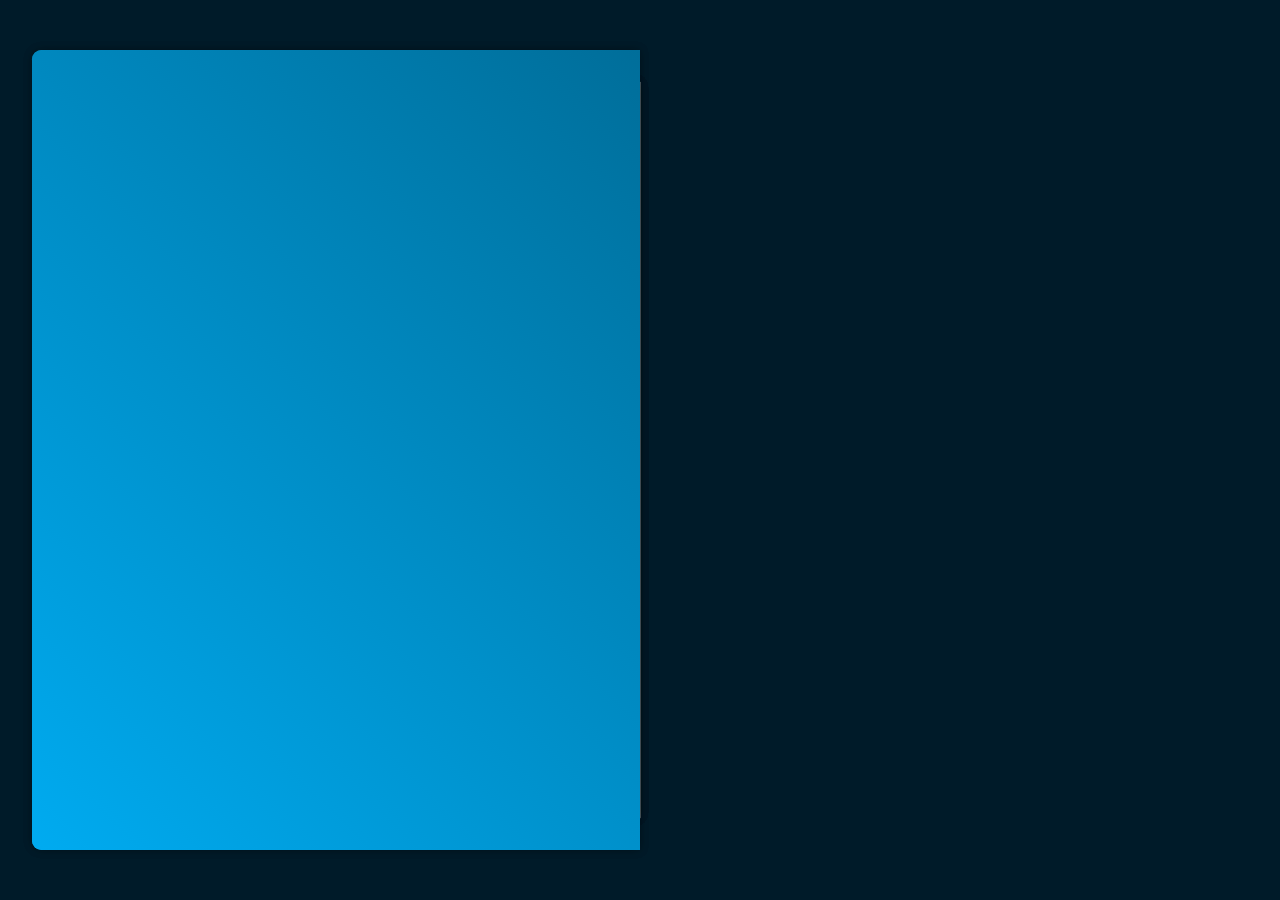
==== index.html @ cb97c648 "Last additions maybe" ====
<!DOCTYPE html>
<html lang="es">

<head>
  <meta charset="UTF-8" />
  <meta http-equiv="X-UA-Compatible" content="IE=edge" />
  <meta name="viewport" content="width=device-width, initial-scale=1.0" />
  <title>My Portfolio</title>
  <link rel="icon" type="image/x-icon" href="img/logo.png">
  <link rel="stylesheet" href="JLQ_Portfolio_2025.css" />

  <!-- box icons -->
  <link href="https://cdn.boxicons.com/fonts/basic/boxicons.min.css" rel="stylesheet" />

  <link href="https://cdn.boxicons.com/fonts/brands/boxicons-brands.min.css" rel="stylesheet" />

</head>

<body>

  <!-- covers -->
  <div class="wrapper">
    <div class="cover cover-left"></div>
    <div class="cover cover-right"></div>

    <div class="book">
      <!-- profile page -->
      <div class="book-page page-left">
        <div class="profile-page">
          <img class="profile-pic" src="img/profile_pic.png" alt="Profle pic" />
          <h1>Jorge León Querido</h1>
          <h3>Artista 3D Generalista</h3>

          <div class="social-media">
            <a href="https://www.artstation.com/horu_spark"><i class="bxl bx-artstation"></i></a>
            <a href="https://x.com/horu_spark_01"><i class="bxl bx-twitter-x"></i></a>
            <a href="https://www.instagram.com/horu_spark_arts/"><i class="bxl bx-instagram"></i></a>
            <a href="https://sketchfab.com/HoruSpark"><img src="img/sketchfab-logo.png" alt=""></a>
            <a href="https://www.linkedin.com/in/jorge-leon-a4a800189/"><i class="bxl bx-linkedin"></i></a>

          </div>
          <p>
            Hola. soy Jorge, un artista generalista 3D y programador Front-End. Tengo experiencia en modelado
            3D y texturizado de objetos y personajes, así como en la creación de interfaces interactivas para
            aplicaciones móviles.
          </p>

          <div class="btn-box">
            <a href="download/CV_Jorge_LQ.pdf" download="CV_Jorge_LQ.pdf" class="btn">Descargar CV</a>
            <a href="#" class="btn contact-me">Contacto</a>
          </div>
        </div>
      </div>

      <!-- pages 1 & 2 -->
      <div class="book-page page-right turn" id="turn-1">
        <!--Page 1 (Work experience)-->
        <div class="page-front">
          <h1 class="title">Experiencia Laboral</h1>

          <div class="workeduc-box">
            <div class="workeduc-content">
              <span class="year"><i class="bx bx-calendar-alt"></i> Marzo 2021 - Junio
                2021</span>
              <h3>Creador de recursos digitales - Ílmex</h3>
              <p>
                Prácticas FCT pertenecientes al CFGS de A2D3DVEI. Realizadas en el departamento de márketing, mi labor
                fue realizar montajes audiovisuales y elementos 3D para RRSS.
              </p>
            </div>
            <div class="workeduc-content">
              <span class="year"><i class="bx bx-calendar-alt"></i> Marzo 2023 - Febrero
                2024</span>
              <h3>Artista 3D - PROMVI Games</h3>
              <p>
                Formé parte del equipo de arte 3D para el videojuego World Titan War, donde elaborá una variedad de
                modelos 3D desde vehículos y armas hasta props.
              </p>
            </div>
            <div class="workeduc-content">
              <span class="year"><i class="bx bx-calendar-alt"></i> Junio 2024 - Junio
                2025</span>
              <h3>Programador Informático - Ayto. Cañada Rosal</h3>
              <p>
                Desempeñé el rol de programador Java, adquirí conocimentos en Android Studio y Figma. Fuí designado como
                responsable de diseño de la UI de la app
                "Colonos Felinos".
              </p>
            </div>
          </div>
          <span class="number-page">1</span>

          <!-- next button -->
          <span class="nextprev-btn" data-page="turn-1">
            <i class='bx  bx-chevron-right'></i>
          </span>
        </div>

        <!--Page 2 (Education)-->
        <div class="page-back">
          <h1 class="title">Educación</h1>

          <div class="workeduc-box">
            <div class="workeduc-content">
              <span class="year"><i class="bx bx-calendar-alt"></i> Septiembre 2019 - Junio 2021</span>

              <h3>CFGS A2D3DVEI - I.E.S. Ángel de Saavedra</h3>
              <p>
                Ciclo Formativo de Grado Superior en Animación 2D, 3D, Videojuegos y Entornos Interactivos.
              </p>
            </div>
            <div class="workeduc-content">
              <span class="year"><i class="bx bx-calendar-alt"></i> Octubre 2021 - Diciembre
                2022</span>
              <h3>Máster Modelado 3D - EVAD</h3>
              <p>
                Master en animación y modelado 3D. <br> Arte, estudios artísticos digitales
                y videojuegos. Mejoré mis habilidades a la hora modelar y texturizar objetos y personajes, así como a
                crear entornos 3D.
              </p>
            </div>
            <div class="workeduc-content">
              <span class="year"><i class="bx bx-calendar-alt"></i> Junio 2024 - Junio
                2025</span>
              <h3>IFCD 0111 - Ayto. Cañada Rosal</h3>
              <p>
                Programación en lenguajes estructurados de aplicaciones de gestión. Nivel 3
              </p>
            </div>
            <div class="workeduc-content">
              <span class="year"><i class="bx bx-calendar-alt"></i> Junio 2024 - Junio
                2025</span>
              <h3>IFCD 0112 - Ayto. Cañada Rosal</h3>
              <p>
                Programación con lenguajes orientados a objetos y bases de datos relacionales. Nivel 3
              </p>
            </div>

            <span class="number-page">2</span>

            <!-- back button -->
            <span class="nextprev-btn back" data-page="turn-1">
              <i class='bx  bx-chevron-left'></i>
            </span>
          </div>
        </div>
      </div>

      <!-- pages 3 & 4 -->
      <div class="book-page page-right turn" id="turn-2">
        <!-- page 3 (my services)-->

        <div class="page-front">
          <h1 class="title">Mis Servicios</h1>

          <div class="services-box">
            <div class="services-content">
              <i class='bx  bx-cube'></i>
              <h3>Modelado 3D - Low / High poly</h3>
              <p>Elaboración de modelos 3D para videojuegos o animación a medida, tanto de objetos como de
                personajes.
              </p>
            </div>

            <div class="services-content">
              <i class='bx  bx-brush'></i>
              <h3>Texturizado</h3>
              <p>Realización de texturas para modelos 3D, desde cartoon hasta semi-realistas, adaptadas a las
                necesidades del proyecto.
              </p>
            </div>

            <div class="services-content">
              <i class='bx  bx-code-alt'></i>
              <h3>Diseño de interfaces</h3>
              <p>Diseño de interfaces para aplicaciones móviles y web, con un enfoque en la usabilidad y la
                estética.
              </p>
            </div>

            <div class="services-content">
              <i class='bx  bx-video-plus'></i>
              <h3>Edición de vídeo</h3>
              <p>Edición de vídeos y creación de montajes audiovisuales para YouTube o RRSS.
              </p>
            </div>
          </div>

          <span class="number-page">3</span>

          <!-- next button -->
          <span class="nextprev-btn" data-page="turn-2">
            <i class='bx  bx-chevron-right'></i>
          </span>
        </div>

        <!-- page 4 (my skills)-->
        <div class="page-back">
          <h1 class="title">Mis Habilidades</h1>

          <div class="skills-box">
            <div class="skills-content">
              <h3>Modelado 3D</h3>
              <div class="content">
                <span><i class='bxl  bx-blender'></i> Blender</span>
              </div>

              <div class="content">
                <span><img src="img/zbrush-logo.png" alt="z-brush"> Z-Brush</span>
              </div>
            </div>
            <div class="skills-content">
              <h3>Texturizado</h3>
              <div class="content">
                <span><img src="img/photoshop-logo.png" alt="z-brush">Photoshop</span>
              </div>
              <div class="content">
                <span><img src="img/substance-logo.png" alt="z-brush">Substance</span>
              </div>
              <div class="content">
                <span><img src="img/marmoset-logo.png" alt="marmoset-logo">Marmoset 4</span>
              </div>
            </div>
            <div class="skills-content">
              <h3>Front-End</h3>
              <div class="content">
                <span><i class='bxl  bx-html5'></i>HTML 5</span>
              </div>
              <div class="content">
                <span><i class='bxl  bx-bootstrap'></i>Bootstrap</span>
              </div>
              <div class="content">
                <span><i class='bxl  bx-css3'></i>CSS 3</span>
              </div>
            </div>
            <div class="skills-content">
              <h3>Desarrollo de apps - UX/UI</h3>
              <div class="content">
                <span><i class='bxl  bx-android'></i>Android Studio</span>
              </div>
              <div class="content">
                <span><i class='bxl  bx-figma'></i>Figma</span>
              </div>
            </div>
          </div>

          <span class="number-page">4</span>

          <!-- back button -->
          <span class="nextprev-btn back" data-page="turn-2">
            <i class='bx  bx-chevron-left'></i>
          </span>
        </div>
      </div>

      <!-- pages 5 & 6 -->
      <div class="book-page page-right turn" id="turn-3">

        <!-- page 5 (Projects)-->
        <div class="page-front">
          <h1 class="title">Mis proyectos</h1>

          <div class="portfolio-box">
            <div class="img-box">
              <img src="/img/Arrows.png" alt="Portfolio">
            </div>

            <div class="info-box">
              <div class="info-title">
                <h3>Flechas elementales</h3>
                <a href="https://sketchfab.com/3d-models/arrowhead-fire-crystal-c9bb45cd0d344e53bc405f6bcc980c33">Ver modelo en 3D
                  <i class='bx  bx-link'></i>
                </a>
              </div>
              <p>Sobre el proyecto:</p>
              <p>Pequeño estudio personal sobre toon shading y efectos de partículas. El objetivo era
                crear un conjunto de flechas elementales con efectos de fuego, hielo, electricidad y veneno.
              </p>
            </div>

            <div class="btn-box">
              <a href="https://www.artstation.com/artwork/P6KvqB" class="btn">Detalles del modelo</a>
              <a href="https://www.artstation.com/horu_spark" class="btn">Más proyectos</a>
            </div>
          </div>

          <span class="number-page">5</span>

          <!-- back button -->
          <span class="nextprev-btn front" data-page="turn-3">
            <i class='bx  bx-chevron-right'></i>
          </span>
        </div>

        <!-- page 6 (Contact)-->
        <div class="page-back">
          <h1 class="title">Contacto</h1>
          <div class="contact-box">
            <form name="contact" method="POST" data-netlify="true">
              <input name="name" type="text" class="field" placeholder="Nombre Completo" required>
              <input name="email" type="email" class="field" placeholder="Email" required>
              <textarea name="message" cols="30" rows="10" class="field" placeholder="Escriba aquí su mensaje"
                required></textarea>
              <input type="submit" class="btn" value="Enviar">
            </form>
          </div>

          <span class="number-page">6</span>

          <!-- back button -->
          <span class="nextprev-btn back" data-page="turn-3">
            <i class='bx  bx-chevron-left'></i>
          </span>

          <a href="#" class="back-profile">
            <p>Perfil</p>
            <i class='bx  bxs-user'></i>
          </a>
        </div>

        

      </div>
    </div>

    <script src="JLQ_Portfolio_2025.js"></script>
</body>

</html>
---- JLQ_Portfolio_2025.css ----
@import url("https://fonts.googleapis.com/css2?family=Poppins:ital,wght@0,100;0,200;0,300;0,400;0,500;0,600;0,700;0,800;0,900;1,100;1,200;1,300;1,400;1,500;1,600;1,700;1,800;1,900&display=swap");

* {
  margin: 0;
  padding: 0;
  box-sizing: border-box;
  text-decoration: none;
  border: none;
  outline: none;
  font-family: "Poppins", sans-serif;
}

:root {
  --bg-color: #001b29;
  --main-color: #00abf0;
  --text-color: #333;
  --second-text-color: #555;
  --white-color: #fff;
  --cover-color: linear-gradient(45deg, #00abf0, #006e9a);
  --pages-color: linear-gradient(90deg, #fff, #ddd);
  --border: 0.125rem solid #00abf0;
  --box-shadow: 0 0 0.6rem rgba(0, 0, 0, 0.2);
}

body {
  display: flex;
  justify-content: center;
  align-items: center;
  min-height: 100vh;
  background: var(--bg-color);
  color: var(--text-color);
  overflow: hidden;
  transition: .5s ease;
  background-image: url(img/);
}

.wrapper {
  position: relative;
  width: 76rem;
  height: 50rem;
  padding: 2rem;
  perspective: 200rem;
  animation: show-animate 3s forwards;
}

@keyframes show-animate {

  0%,
  30% {
    opacity: 0;
    transform: rotate(-20deg);
  }

  100% {
    opacity: 1;
    transform: rotate(0deg);
  }
}

.cover {
  position: absolute;
  top: 0;
  left: 0;
  width: 50%;
  height: 100%;
  background: var(--cover-color);
  box-shadow: var(--box-shadow);
  border-top-left-radius: 0.6rem;
  border-bottom-left-radius: 0.6rem;
  transform-origin: right;
}

.cover.cover-left {
  z-index: -1;
}

.cover.cover-right {
  z-index: 100;
  transition: transform 1s cubic-bezier(0.645, 0.45, 0.355, 1);
}

.cover.cover-right.turn {
  transform: rotateY(180deg);
}

.book {
  position: relative;
  width: 100%;
  height: 100%;
  display: flex;
  perspective: 200rem;
}

.book .book-page {
  position: absolute;
  width: 50%;
  height: 100%;
  background: var(--pages-color);
  box-shadow: 0 0 0.6rem rgba(0, 0, 0, 0.1);
  display: flex;
  padding: 2rem;
}

.book-page .page-left {
  box-shadow: -.6rem .6rem .6rem rgba(0, 0, 0, 0.1);
}

.profile-page {
  display: flex;
  flex-direction: column;
  justify-content: center;
  align-items: center;
}

.profile-page .profile-pic {
  max-width: 50%;
  border-radius: 50%;
  border: 0.25rem solid var(--main-color);
  margin-bottom: 2rem;
}

.profile-page h1 {
  text-align: center;
  font-size: 2.7rem;
  line-height: 1;
  margin-bottom: 1.2rem;
}

.profile-page h3 {
  font-size: 1.5rem;
  color: var(--main-color);
}

.profile-page .social-media {
  margin: 0.6rem 0 0.8rem;
}

.profile-page .social-media a {
  display: inline-flex;
  justify-content: center;
  align-items: center;
  width: 2.5rem;
  height: 2.5rem;
  background: transparent;
  border: var(--border);
  border-radius: 50%;
  color: var(--main-color);
  transition: 0.5s ease;
}

.profile-page .social-media a img {
  width: 1rem;
  height: 1rem;
  display: inline-flex;
  justify-content: center;
  align-items: center;
  transition: .15s ease;
}

.profile-page .social-media a:hover {
  background: var(--main-color);
  color: var(--white-color);
}

.profile-page .social-media a:hover img {
  filter: grayscale(100%) brightness(500%);
}

.profile-page p {
  text-align: justify;
}

.profile-page .btn-box {
  margin-top: 1.2rem;
}

.btn {
  display: inline-flex;
  justify-content: center;
  align-items: center;
  width: 10rem;
  height: 4rem;
  background: var(--main-color);
  border: var(--border);
  border-radius: 0.3rem;
  font-size: 1rem;
  color: var(--white-color);
  font-weight: 500;
  margin: 0 1rem;
  transition: 0.5s;
}

.btn:hover {
  background: transparent;
  color: var(--main-color);
}

.btn-box .btn:nth-child(2) {
  background: transparent;
  color: var(--main-color);
}

.btn-box .btn:nth-child(2):hover {
  background: var(--main-color);
  color: var(--white-color);
}

.book-page.page-right {
  position: absolute;
  right: 0;
  transform-style: preserve-3d;
  transform-origin: left;
  transition: transform 1s cubic-bezier(0.645, 0.45, 0.355, 1);
}

.book-page.page-right.turn {
  transform: rotateY(-180deg);
}

.book-page .page-front,
.book-page .page-back {
  position: absolute;
  top: 0;
  left: 0;
  width: 100%;
  height: 100%;
  background: var(--pages-color);
  padding: 1.5rem 2rem;
}

.book-page .page-front {
  transform: rotateY(0deg) translateZ(1px);
}

.book-page .page-back {
  transform: rotateY(180deg) translateZ(1px);
}

.title {
  text-align: center;
  margin-bottom: 1rem;
}

.workeduc-box {
  border-left: var(--border);
}

.workeduc-box .workeduc-content {
  position: relative;
  padding-left: 1.6rem;
  margin-bottom: 1.2rem;
}

.workeduc-box .workeduc-content::before {
  content: "";
  position: absolute;
  top: 0;
  left: -0.65rem;
  width: 1.2rem;
  height: 1.2rem;
  background: var(--main-color);
  border-radius: 50%;
}

.workeduc-content .year {
  color: var(--main-color);
}

.workeduc-content .year i {
  margin-right: 0.4rem;
}

.number-page {
  position: absolute;
  bottom: 1.2rem;
  left: 50%;
  transform: translateX(-50%);
}

.nextprev-btn {
  position: absolute;
  bottom: 0.9rem;
  right: 1.5rem;
  width: 2rem;
  height: 2rem;
  cursor: pointer;
  font-size: 2rem;
  color: var(--second-text-color);
  display: inline-flex;
  justify-content: center;
  align-items: center;
  transition: 0.5s;
}

.nextprev-btn:hover {
  color: var(--main-color);
}

.nextprev-btn.back {
  left: 1.5rem;
}

.services-box {
  display: flex;
  flex-wrap: wrap;
  gap: 1.5rem;
}

.services-box .services-content {
  flex: 1 1 10rem;
  border: var(--border);
  border-radius: .5rem;
  padding: .8rem .5rem 1.1rem;
  text-align: center;
  transition: .3s ease;
}

.services-box .services-content:hover {
  box-shadow: var(--box-shadow);
}

.services-content i {
  font-size: 2.5rem;
  color: var(--main-color);
}

.services-content h3 {
  font-size: 1.1rem;
}

.services-content p {
  margin: .2rem 0 .8rem;
}

.services-content .btn {
  width: 8rem;
  height: 2.5rem;
}

.skills-box {
  display: flex;
  flex-wrap: wrap;
  gap: 1.5rem;
}

.skills-box .skills-content {
  flex: 1 1 20rem;
}

.skills-content h3 {
  font-size: 1.3rem;
  line-height: 1;
  margin-bottom: .6rem;
}

.skills-content .content {
  display: inline-flex;
  margin-right: .5rem;
  flex-wrap: wrap;
  gap: .8rem;
}

.skills-content .content span {
  display: inline-flex;
  flex-direction: column;
  justify-content: center;
  align-items: center;
  text-align: center;
  width: auto;
  height: 5rem;
  padding: 1rem;
  border: var(--border);
  border-radius: .3rem;
  font-weight: 600;
  transition: .3s ease;
}

.skills-content .content span:hover {
  box-shadow: var(--box-shadow);
  background: var(--main-color);
  color: var(--white-color);
  transform: scale(1.1);
}

.skills-content i {
  font-size: 2.5rem;
  color: var(--main-color);
  transition: .3s ease;
}

.skills-content img {
  height: 2rem;
  width: 2rem;
  margin-top: .5rem;
}

.skills-content .content span:hover img {
  filter: grayscale(100%) brightness(500%);
  transition: .3s ease;
}

.skills-content .content span:hover i {
  color: var(--white-color);
}

.portfolio-box .img-box {
  display: inline-flex;
  width: 100%;
  height: auto;
  border: var(--border);
  border-radius: .5rem;
  transition: .5s ease;
  scale: .9;

}

.portfolio-box .img-box img {
  width: 100%;
  height: auto;
  object-fit: fill;
  border-radius: .3rem
  ;

}

.portfolio-box .img-box:hover {
  transform: scale(1.1);
  box-shadow: var(--box-shadow);
}

.portfolio-box .info-box {
  margin: 1rem 0 1.5rem;
}

.portfolio-box .info-box .info-title {
  display: flex;
  justify-content: space-between;
  align-items: center;
  margin-bottom: 1rem;
}

.portfolio-box .info-box .info-title h3 {
  font-size: 1.3rem;
}

.portfolio-box .info-box .info-title a {
  display: flex;
  align-items: center;
  color: var(--main-color);
}

.portfolio-box .info-box .info-title a i {
  margin-left: .3rem;
}

.portfolio-box .info-box p:nth-of-type(1) {
  font-weight: 600;
}

.portfolio-box .btn-box {
  display: flex;
  justify-content: center;
  align-items: center;
  text-align: center;
}

.portfolio-box .btn-box .btn {
  margin: 0 1.3rem;
}

.contact-box {
  text-align: center;
}

.contact-box .field {
  width: 100%;
  background: transparent;
  border: var(--border);
  border-radius: .3rem;
  padding: .8rem;
  font-size: 1rem;
  color: var(--text-color);
  margin-bottom: 1.5rem;
}

.contact-box .field::placeholder {
  color: var(--text-color);
}

.contact-box textarea {
  resize: none;
  height: 15rem;
}

.contact-box .btn {
  cursor: pointer;
}

.back-profile {
  position: absolute;
  bottom: 1.2rem;
  right: 2rem;
  width: 2rem;
  height: 2rem;
  background: transparent;
  border: var(--border);
  border-radius: .3rem;
  font-size: 1.1rem;
  color: var(--main-color);
  display: inline-flex;
  justify-content: center;
  align-items: center;
  transition: .5s ease;
}

.back-profile p {
  position: absolute;
  top: 0;
  left: 50%;
  transform: translateX(-50%) scale(.5);
  font-size: 1rem;
  opacity: 0;
  transition: .5s;
  color: var(--main-color);
}

.back-profile:hover p {
  opacity: 1;
  transform: translateX(-50%) scale(1);
  top: -1.8rem;

}

.back-profile:hover {
  background: var(--main-color);
  color: var(--white-color);
  box-shadow: var(--box-shadow);
}
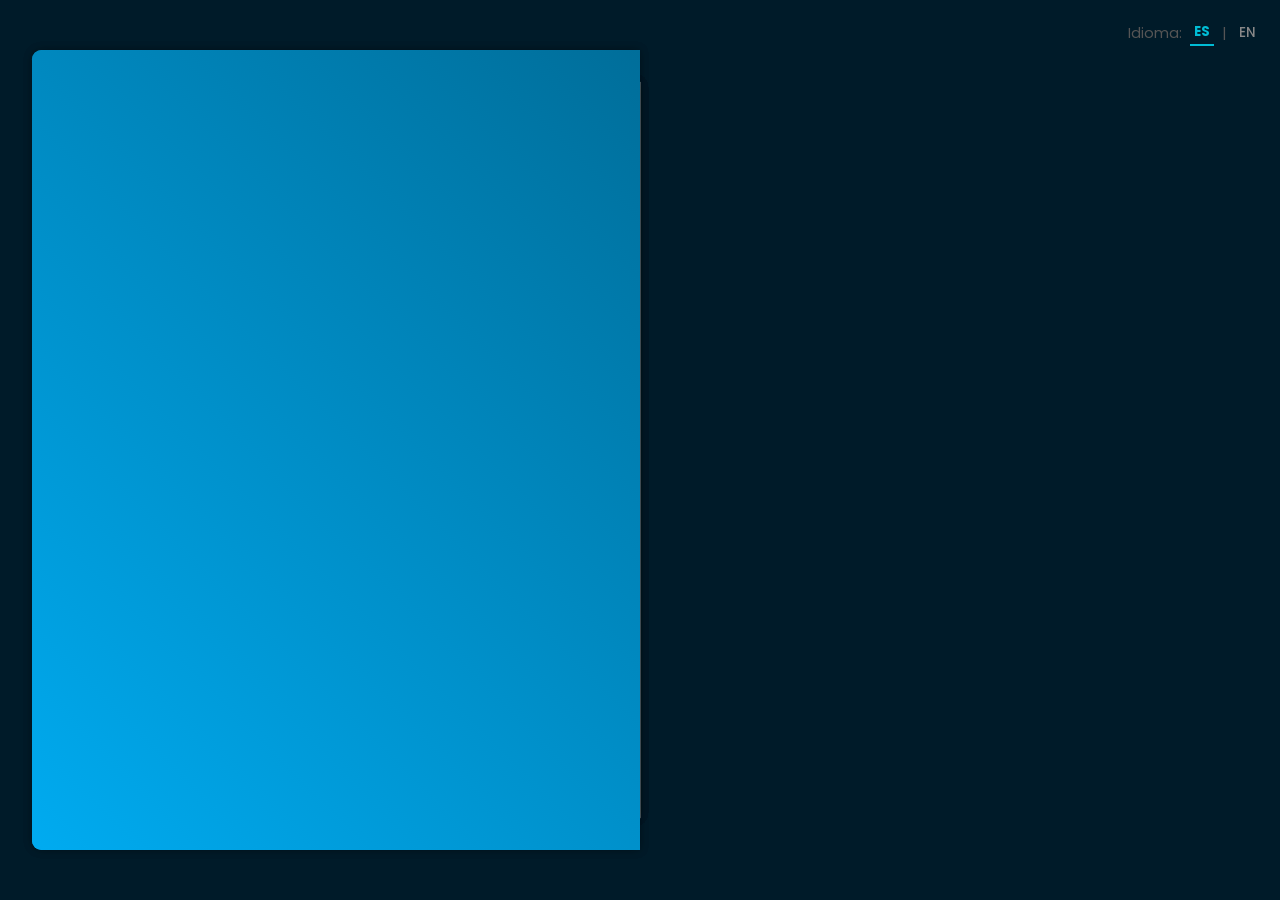
==== commit 90ab4227: "Language Update" ====
--- a/index.html
+++ b/index.html
@@ -27,6 +27,7 @@
       <!-- profile page -->
       <div class="book-page page-left">
         <div class="profile-page">
+
           <img class="profile-pic" src="img/profile_pic.png" alt="Profle pic" />
           <h1>Jorge León Querido</h1>
           <h3>Artista 3D Generalista</h3>
@@ -34,7 +35,7 @@
           <div class="social-media">
             <a href="https://www.artstation.com/horu_spark"><i class="bxl bx-artstation"></i></a>
             <a href="https://x.com/horu_spark_01"><i class="bxl bx-twitter-x"></i></a>
-            <a href="https://www.instagram.com/horu_spark_arts/"><i class="bxl bx-instagram"></i></a>
+            <a href="https://www.instagram.com/horu_spark_3d/"><i class="bxl bx-instagram"></i></a>
             <a href="https://sketchfab.com/HoruSpark"><img src="img/sketchfab-logo.png" alt=""></a>
             <a href="https://www.linkedin.com/in/jorge-leon-a4a800189/"><i class="bxl bx-linkedin"></i></a>
 
@@ -64,8 +65,8 @@
                 2021</span>
               <h3>Creador de recursos digitales - Ílmex</h3>
               <p>
-                Prácticas FCT pertenecientes al CFGS de A2D3DVEI. Realizadas en el departamento de márketing, mi labor
-                fue realizar montajes audiovisuales y elementos 3D para RRSS.
+                Prácticas <b>FCT</b> pertenecientes al CFGS de <b>A2D3DVEI</b>. Realización de montajes audiovisuales y
+                modelado de elementos 3D para RRSS.
               </p>
             </div>
             <div class="workeduc-content">
@@ -73,8 +74,7 @@
                 2024</span>
               <h3>Artista 3D - PROMVI Games</h3>
               <p>
-                Formé parte del equipo de arte 3D para el videojuego World Titan War, donde elaborá una variedad de
-                modelos 3D desde vehículos y armas hasta props.
+                Modelado 3D y texturizado de vehículos, armas y otros props para el videojuego <b> World Titan War </b>.
               </p>
             </div>
             <div class="workeduc-content">
@@ -82,9 +82,8 @@
                 2025</span>
               <h3>Programador Informático - Ayto. Cañada Rosal</h3>
               <p>
-                Desempeñé el rol de programador Java, adquirí conocimentos en Android Studio y Figma. Fuí designado como
-                responsable de diseño de la UI de la app
-                "Colonos Felinos".
+                Desarrollo y diseño de interfaz en Figma y Android Studio para la app
+                <b>"Colonos Felinos"</b>.
               </p>
             </div>
           </div>
@@ -114,9 +113,8 @@
                 2022</span>
               <h3>Máster Modelado 3D - EVAD</h3>
               <p>
-                Master en animación y modelado 3D. <br> Arte, estudios artísticos digitales
-                y videojuegos. Mejoré mis habilidades a la hora modelar y texturizar objetos y personajes, así como a
-                crear entornos 3D.
+                Master en animación y modelado 3D. <br>Profundización de conceptos a nivel técnico orientados al trabajo
+                en la industria del videojuego.
               </p>
             </div>
             <div class="workeduc-content">
@@ -134,6 +132,14 @@
               <p>
                 Programación con lenguajes orientados a objetos y bases de datos relacionales. Nivel 3
               </p>
+            </div>
+            <div class="workeduc-content">
+              <span class="year"><i class="bx bx-calendar-alt"></i> Octubre 2025 - Enero
+                2027</span>
+              <h3>Diploma en Creación de Videojuegos - Universidad de Málaga</h3>
+              <p>
+                Especialidad en Arte y Programación. Desarrollo de habilidades de carácter generalista para el trabajo
+                en videojuegos.</p>
             </div>
 
             <span class="number-page">2</span>
@@ -268,7 +274,8 @@
             <div class="info-box">
               <div class="info-title">
                 <h3>Flechas elementales</h3>
-                <a href="https://sketchfab.com/3d-models/arrowhead-fire-crystal-c9bb45cd0d344e53bc405f6bcc980c33">Ver modelo en 3D
+                <a href="https://sketchfab.com/3d-models/arrowhead-fire-crystal-c9bb45cd0d344e53bc405f6bcc980c33">Ver
+                  modelo en 3D
                   <i class='bx  bx-link'></i>
                 </a>
               </div>
@@ -317,13 +324,17 @@
             <i class='bx  bxs-user'></i>
           </a>
         </div>
-
-        
-
       </div>
     </div>
 
-    <script src="JLQ_Portfolio_2025.js"></script>
+  </div>
+  <div class="language-selector">
+    <p>Idioma: </p>
+    <button id="btn-es" class="lang-btn active">ES</button>
+    <span>|</span>
+    <button id="btn-en" class="lang-btn">EN</button>
+  </div>
+  <script src="JLQ_Portfolio_2025.js"></script>
 </body>
 
 </html>
--- a/JLQ_Portfolio_2025.css
+++ b/JLQ_Portfolio_2025.css
@@ -248,7 +248,8 @@
 .workeduc-box .workeduc-content {
   position: relative;
   padding-left: 1.6rem;
-  margin-bottom: 1.2rem;
+  margin-bottom: 1rem;
+  font-size: 14px;
 }
 
 .workeduc-box .workeduc-content::before {
@@ -535,4 +536,38 @@
   background: var(--main-color);
   color: var(--white-color);
   box-shadow: var(--box-shadow);
+}
+
+/* Selector de Idioma */
+.language-selector {
+  position: absolute;
+  top: 20px;
+  right: 20px;
+  display: flex;
+  gap: 8px;
+  align-items: center;
+  font-family: inherit;
+  font-size: 0.9rem;
+  color: #555;
+  z-index: 10;
+}
+
+.lang-btn {
+  background: none;
+  border: none;
+  cursor: pointer;
+  font-weight: 500;
+  color: #888;
+  transition: color 0.3s ease, transform 0.2s ease;
+  padding: 2px 4px;
+}
+
+.lang-btn:hover {
+  color: #000;
+}
+
+.lang-btn.active {
+  color: #00bcd4; /* Usa aquí el color de acento principal de tu portafolio */
+  font-weight: 700;
+  border-bottom: 2px solid #00bcd4;
 }
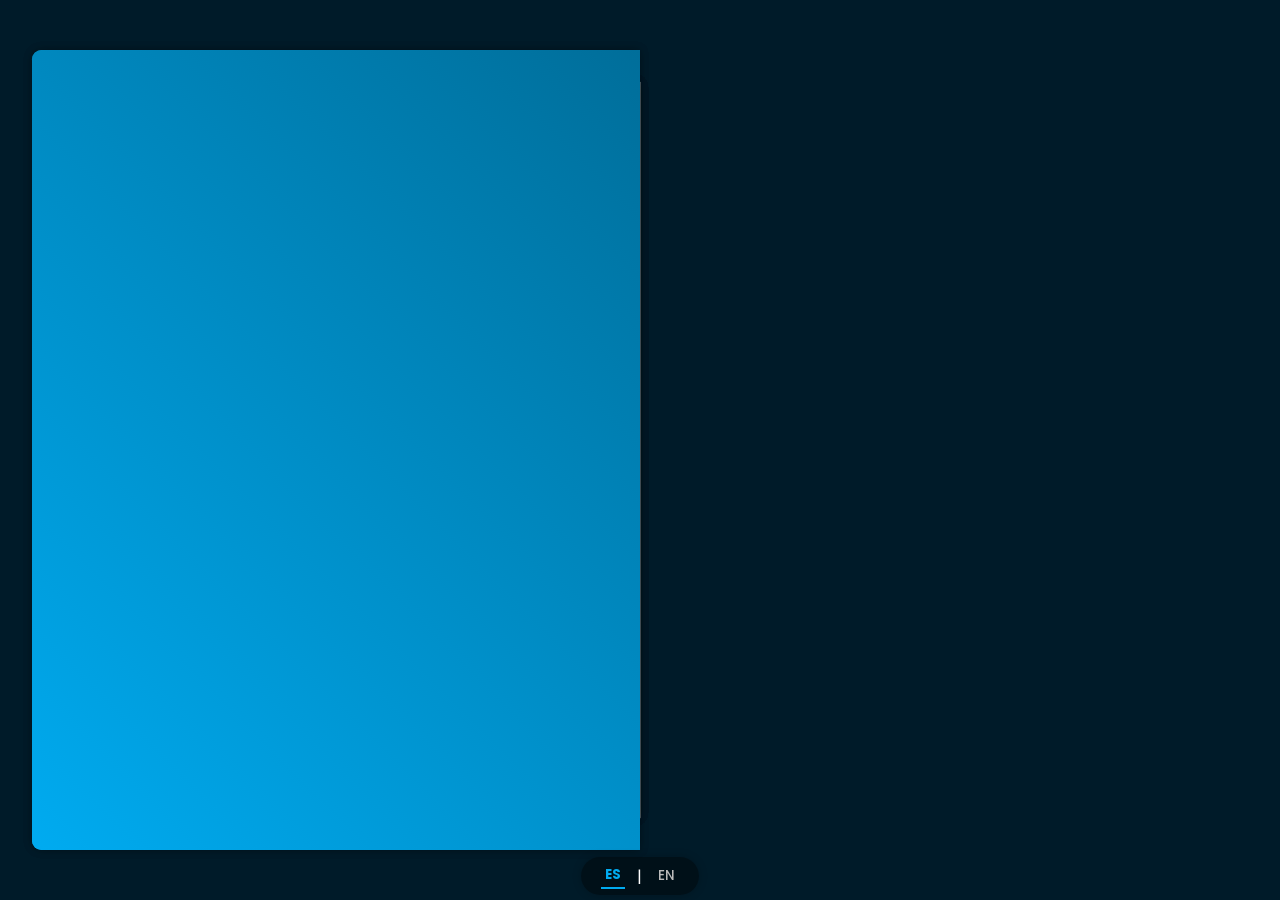
==== commit 6dd41336: "LangFix" ====
--- a/index.html
+++ b/index.html
@@ -9,332 +9,237 @@
   <link rel="icon" type="image/x-icon" href="img/logo.png">
   <link rel="stylesheet" href="JLQ_Portfolio_2025.css" />
 
-  <!-- box icons -->
   <link href="https://cdn.boxicons.com/fonts/basic/boxicons.min.css" rel="stylesheet" />
-
   <link href="https://cdn.boxicons.com/fonts/brands/boxicons-brands.min.css" rel="stylesheet" />
-
 </head>
 
 <body>
 
-  <!-- covers -->
   <div class="wrapper">
     <div class="cover cover-left"></div>
     <div class="cover cover-right"></div>
 
     <div class="book">
-      <!-- profile page -->
       <div class="book-page page-left">
         <div class="profile-page">
-
-          <img class="profile-pic" src="img/profile_pic.png" alt="Profle pic" />
+          <img class="profile-pic" src="img/profile_pic.png" alt="Profile pic" />
           <h1>Jorge León Querido</h1>
-          <h3>Artista 3D Generalista</h3>
+          <h3 data-translate="profileRole">Artista 3D Generalista</h3>
 
           <div class="social-media">
             <a href="https://www.artstation.com/horu_spark"><i class="bxl bx-artstation"></i></a>
             <a href="https://x.com/horu_spark_01"><i class="bxl bx-twitter-x"></i></a>
             <a href="https://www.instagram.com/horu_spark_3d/"><i class="bxl bx-instagram"></i></a>
-            <a href="https://sketchfab.com/HoruSpark"><img src="img/sketchfab-logo.png" alt=""></a>
+            <a href="https://sketchfab.com/HoruSpark"><img src="img/sketchfab-logo.png" alt="Sketchfab"></a>
             <a href="https://www.linkedin.com/in/jorge-leon-a4a800189/"><i class="bxl bx-linkedin"></i></a>
-
-          </div>
-          <p>
-            Hola. soy Jorge, un artista generalista 3D y programador Front-End. Tengo experiencia en modelado
-            3D y texturizado de objetos y personajes, así como en la creación de interfaces interactivas para
-            aplicaciones móviles.
+          </div>
+
+          <p class="profile-desc" data-translate="profileDesc">
+            Hola. soy Jorge, un artista generalista 3D y programador Front-End Junior. Tengo experiencia en modelado 3D y texturizado de objetos y personajes, así como en la creación de interfaces interactivas para aplicaciones móviles.
           </p>
 
           <div class="btn-box">
-            <a href="download/CV_Jorge_LQ.pdf" download="CV_Jorge_LQ.pdf" class="btn">Descargar CV</a>
-            <a href="#" class="btn contact-me">Contacto</a>
-          </div>
-        </div>
-      </div>
-
-      <!-- pages 1 & 2 -->
+            <a href="download/CV_Jorge_LQ.pdf" download="CV_Jorge_LQ.pdf" class="btn btn-cv" data-translate="downloadCv">Descargar CV</a>
+            <a href="#" class="btn contact-me" data-translate="contactMeBtn">Contacto</a>
+          </div>
+        </div>
+      </div>
+
       <div class="book-page page-right turn" id="turn-1">
-        <!--Page 1 (Work experience)-->
         <div class="page-front">
-          <h1 class="title">Experiencia Laboral</h1>
+          <h1 class="title" data-translate="titleExperience">Experiencia Laboral</h1>
 
           <div class="workeduc-box">
             <div class="workeduc-content">
-              <span class="year"><i class="bx bx-calendar-alt"></i> Marzo 2021 - Junio
-                2021</span>
-              <h3>Creador de recursos digitales - Ílmex</h3>
-              <p>
-                Prácticas <b>FCT</b> pertenecientes al CFGS de <b>A2D3DVEI</b>. Realización de montajes audiovisuales y
-                modelado de elementos 3D para RRSS.
-              </p>
-            </div>
-            <div class="workeduc-content">
-              <span class="year"><i class="bx bx-calendar-alt"></i> Marzo 2023 - Febrero
-                2024</span>
-              <h3>Artista 3D - PROMVI Games</h3>
-              <p>
-                Modelado 3D y texturizado de vehículos, armas y otros props para el videojuego <b> World Titan War </b>.
-              </p>
-            </div>
-            <div class="workeduc-content">
-              <span class="year"><i class="bx bx-calendar-alt"></i> Junio 2024 - Junio
-                2025</span>
-              <h3>Programador Informático - Ayto. Cañada Rosal</h3>
-              <p>
-                Desarrollo y diseño de interfaz en Figma y Android Studio para la app
-                <b>"Colonos Felinos"</b>.
-              </p>
+              <span class="year"><i class="bx bx-calendar-alt"></i> <span data-translate="dateIlmex">Marzo 2021 - Junio 2021</span></span>
+              <h3 data-translate="roleIlmex">Creador de recursos digitales - Ílmex</h3>
+              <p data-translate="descIlmex">Prácticas <b>FCT</b> pertenecientes al CFGS de <b>A2D3DVEI</b>. Realización de montajes audiovisuales y modelado de elementos 3D para RRSS.</p>
+            </div>
+            <div class="workeduc-content">
+              <span class="year"><i class="bx bx-calendar-alt"></i> <span data-translate="datePromvi">Marzo 2023 - Febrero 2024</span></span>
+              <h3 data-translate="rolePromvi">Artista 3D - PROMVI Games</h3>
+              <p data-translate="descPromvi">Modelado 3D y texturizado de vehículos, armas y otros props para el videojuego <b> World Titan War </b>.</p>
+            </div>
+            <div class="workeduc-content">
+              <span class="year"><i class="bx bx-calendar-alt"></i> <span data-translate="dateAyto">Junio 2024 - Junio 2025</span></span>
+              <h3 data-translate="roleAyto">Programador Informático - Ayto. Cañada Rosal</h3>
+              <p data-translate="descAyto">Desarrollo y diseño de interfaz en Figma y Android Studio para la app <b>"Colonos Felinos"</b>.</p>
             </div>
           </div>
           <span class="number-page">1</span>
-
-          <!-- next button -->
-          <span class="nextprev-btn" data-page="turn-1">
-            <i class='bx  bx-chevron-right'></i>
-          </span>
-        </div>
-
-        <!--Page 2 (Education)-->
+          <span class="nextprev-btn" data-page="turn-1"><i class='bx bx-chevron-right'></i></span>
+        </div>
+
         <div class="page-back">
-          <h1 class="title">Educación</h1>
+          <h1 class="title" data-translate="titleEducation">Educación</h1>
 
           <div class="workeduc-box">
             <div class="workeduc-content">
-              <span class="year"><i class="bx bx-calendar-alt"></i> Septiembre 2019 - Junio 2021</span>
-
+              <span class="year"><i class="bx bx-calendar-alt"></i> <span data-translate="dateEdu1">Septiembre 2019 - Junio 2021</span></span>
               <h3>CFGS A2D3DVEI - I.E.S. Ángel de Saavedra</h3>
-              <p>
-                Ciclo Formativo de Grado Superior en Animación 2D, 3D, Videojuegos y Entornos Interactivos.
-              </p>
-            </div>
-            <div class="workeduc-content">
-              <span class="year"><i class="bx bx-calendar-alt"></i> Octubre 2021 - Diciembre
-                2022</span>
-              <h3>Máster Modelado 3D - EVAD</h3>
-              <p>
-                Master en animación y modelado 3D. <br>Profundización de conceptos a nivel técnico orientados al trabajo
-                en la industria del videojuego.
-              </p>
-            </div>
-            <div class="workeduc-content">
-              <span class="year"><i class="bx bx-calendar-alt"></i> Junio 2024 - Junio
-                2025</span>
+              <p data-translate="descEdu1">Ciclo Formativo de Grado Superior en Animación 2D, 3D, Videojuegos y Entornos Interactivos.</p>
+            </div>
+            <div class="workeduc-content">
+              <span class="year"><i class="bx bx-calendar-alt"></i> <span data-translate="dateEdu2">Octubre 2021 - Diciembre 2022</span></span>
+              <h3 data-translate="titleEdu2">Máster Modelado 3D - EVAD</h3>
+              <p data-translate="descEdu2">Master en animación y modelado 3D. <br>Profundización de conceptos a nivel técnico orientados al trabajo en la industria del videojuego.</p>
+            </div>
+            <div class="workeduc-content">
+              <span class="year"><i class="bx bx-calendar-alt"></i> <span data-translate="dateEdu3">Junio 2024 - Junio 2025</span></span>
               <h3>IFCD 0111 - Ayto. Cañada Rosal</h3>
-              <p>
-                Programación en lenguajes estructurados de aplicaciones de gestión. Nivel 3
-              </p>
-            </div>
-            <div class="workeduc-content">
-              <span class="year"><i class="bx bx-calendar-alt"></i> Junio 2024 - Junio
-                2025</span>
+              <p data-translate="descEdu3">Programación en lenguajes estructurados de aplicaciones de gestión. Nivel 3</p>
+            </div>
+            <div class="workeduc-content">
+              <span class="year"><i class="bx bx-calendar-alt"></i><span data-translate="dateEdu3">Junio 2024 - Junio 2025</span></span>
               <h3>IFCD 0112 - Ayto. Cañada Rosal</h3>
-              <p>
-                Programación con lenguajes orientados a objetos y bases de datos relacionales. Nivel 3
-              </p>
-            </div>
-            <div class="workeduc-content">
-              <span class="year"><i class="bx bx-calendar-alt"></i> Octubre 2025 - Enero
-                2027</span>
-              <h3>Diploma en Creación de Videojuegos - Universidad de Málaga</h3>
-              <p>
-                Especialidad en Arte y Programación. Desarrollo de habilidades de carácter generalista para el trabajo
-                en videojuegos.</p>
+              <p data-translate="descEdu4">Programación con lenguajes orientados a objetos y bases de datos relacionales. Nivel 3</p>
+            </div>
+            <div class="workeduc-content">
+              <span class="year"><i class="bx bx-calendar-alt"></i> <span data-translate="dateEdu5">Octubre 2025 - Enero 2027</span></span>
+              <h3 data-translate="titleEdu5">Diploma en Creación de Videojuegos - Universidad de Málaga</h3>
+              <p data-translate="descEdu5">Especialidad en Arte y Programación. Desarrollo de habilidades de carácter generalista para el trabajo en videojuegos.</p>
             </div>
 
             <span class="number-page">2</span>
-
-            <!-- back button -->
-            <span class="nextprev-btn back" data-page="turn-1">
-              <i class='bx  bx-chevron-left'></i>
-            </span>
-          </div>
-        </div>
-      </div>
-
-      <!-- pages 3 & 4 -->
+            <span class="nextprev-btn back" data-page="turn-1"><i class='bx bx-chevron-left'></i></span>
+          </div>
+        </div>
+      </div>
+
       <div class="book-page page-right turn" id="turn-2">
-        <!-- page 3 (my services)-->
-
         <div class="page-front">
-          <h1 class="title">Mis Servicios</h1>
+          <h1 class="title" data-translate="titleServices">Mis Servicios</h1>
 
           <div class="services-box">
             <div class="services-content">
-              <i class='bx  bx-cube'></i>
-              <h3>Modelado 3D - Low / High poly</h3>
-              <p>Elaboración de modelos 3D para videojuegos o animación a medida, tanto de objetos como de
-                personajes.
-              </p>
-            </div>
-
-            <div class="services-content">
-              <i class='bx  bx-brush'></i>
-              <h3>Texturizado</h3>
-              <p>Realización de texturas para modelos 3D, desde cartoon hasta semi-realistas, adaptadas a las
-                necesidades del proyecto.
-              </p>
-            </div>
-
-            <div class="services-content">
-              <i class='bx  bx-code-alt'></i>
-              <h3>Diseño de interfaces</h3>
-              <p>Diseño de interfaces para aplicaciones móviles y web, con un enfoque en la usabilidad y la
-                estética.
-              </p>
-            </div>
-
-            <div class="services-content">
-              <i class='bx  bx-video-plus'></i>
-              <h3>Edición de vídeo</h3>
-              <p>Edición de vídeos y creación de montajes audiovisuales para YouTube o RRSS.
-              </p>
+              <i class='bx bx-cube'></i>
+              <h3 data-translate="service1Title">Modelado 3D - Low / High poly</h3>
+              <p data-translate="service1Desc">Elaboración de modelos 3D para videojuegos o animación a medida, tanto de objetos como de personajes.</p>
+            </div>
+
+            <div class="services-content">
+              <i class='bx bx-brush'></i>
+              <h3 data-translate="service2Title">Texturizado</h3>
+              <p data-translate="service2Desc">Realización de texturas para modelos 3D, desde cartoon hasta semi-realistas, adaptadas a las necesidades del proyecto.</p>
+            </div>
+
+            <div class="services-content">
+              <i class='bx bx-code-alt'></i>
+              <h3 data-translate="service3Title">Diseño de interfaces</h3>
+              <p data-translate="service3Desc">Diseño de interfaces para aplicaciones móviles y web, con un enfoque en la usabilidad y la estética.</p>
+            </div>
+
+            <div class="services-content">
+              <i class='bx bx-video-plus'></i>
+              <h3 data-translate="service4Title">Edición de vídeo</h3>
+              <p data-translate="service4Desc">Edición de vídeos y creación de montajes audiovisuales para YouTube o RRSS.</p>
             </div>
           </div>
 
           <span class="number-page">3</span>
-
-          <!-- next button -->
-          <span class="nextprev-btn" data-page="turn-2">
-            <i class='bx  bx-chevron-right'></i>
-          </span>
-        </div>
-
-        <!-- page 4 (my skills)-->
+          <span class="nextprev-btn" data-page="turn-2"><i class='bx bx-chevron-right'></i></span>
+        </div>
+
         <div class="page-back">
-          <h1 class="title">Mis Habilidades</h1>
+          <h1 class="title" data-translate="titleSkills">Mis Habilidades</h1>
 
           <div class="skills-box">
             <div class="skills-content">
-              <h3>Modelado 3D</h3>
-              <div class="content">
-                <span><i class='bxl  bx-blender'></i> Blender</span>
-              </div>
-
-              <div class="content">
+              <h3 data-translate="skills3D">Modelado 3D</h3>
+              <div class="content">
+                <span><i class='bxl bx-blender'></i> Blender</span>
                 <span><img src="img/zbrush-logo.png" alt="z-brush"> Z-Brush</span>
               </div>
             </div>
             <div class="skills-content">
-              <h3>Texturizado</h3>
-              <div class="content">
-                <span><img src="img/photoshop-logo.png" alt="z-brush">Photoshop</span>
-              </div>
-              <div class="content">
-                <span><img src="img/substance-logo.png" alt="z-brush">Substance</span>
-              </div>
-              <div class="content">
-                <span><img src="img/marmoset-logo.png" alt="marmoset-logo">Marmoset 4</span>
-              </div>
-            </div>
-            <div class="skills-content">
-              <h3>Front-End</h3>
-              <div class="content">
-                <span><i class='bxl  bx-html5'></i>HTML 5</span>
-              </div>
-              <div class="content">
-                <span><i class='bxl  bx-bootstrap'></i>Bootstrap</span>
-              </div>
-              <div class="content">
-                <span><i class='bxl  bx-css3'></i>CSS 3</span>
-              </div>
-            </div>
-            <div class="skills-content">
-              <h3>Desarrollo de apps - UX/UI</h3>
-              <div class="content">
-                <span><i class='bxl  bx-android'></i>Android Studio</span>
-              </div>
-              <div class="content">
-                <span><i class='bxl  bx-figma'></i>Figma</span>
+              <h3 data-translate="skillsText">Texturizado</h3>
+              <div class="content">
+                <span><img src="img/photoshop-logo.png" alt="photoshop">Photoshop</span>
+                <span><img src="img/substance-logo.png" alt="substance">Substance Painter</span>
+                <span><img src="img/marmoset-logo.png" alt="marmoset">Marmoset 4</span>
+              </div>
+            </div>
+            <div class="skills-content">
+              <h3 data-translate="skillsEngines">Motores de juego</h3>
+              <div class="content">
+                <span><i class='bxl bx-unity'></i>Unity Engine</span>
+              </div>
+            </div>
+            <div class="skills-content">
+              <h3 data-translate="skillsOthers">Otros conocimientos</h3>
+              <div class="content">
+                <span><img src="img/davinci-logo.png" alt="marmoset">DaVinci</span>
+                <span><i class='bxl bx-figma'></i>Figma</span>
+                <span><i class='bxl bx-html5'></i>HTML 5</span>
+                <span><i class='bxl bx-bootstrap'></i>Bootstrap</span>
+                <span><i class='bxl bx-css3'></i>CSS 3</span>
               </div>
             </div>
           </div>
 
           <span class="number-page">4</span>
-
-          <!-- back button -->
-          <span class="nextprev-btn back" data-page="turn-2">
-            <i class='bx  bx-chevron-left'></i>
-          </span>
-        </div>
-      </div>
-
-      <!-- pages 5 & 6 -->
+          <span class="nextprev-btn back" data-page="turn-2"><i class='bx bx-chevron-left'></i></span>
+        </div>
+      </div>
+
       <div class="book-page page-right turn" id="turn-3">
-
-        <!-- page 5 (Projects)-->
         <div class="page-front">
-          <h1 class="title">Mis proyectos</h1>
+          <h1 class="title" data-translate="titleProjects">Mis proyectos</h1>
 
           <div class="portfolio-box">
             <div class="img-box">
-              <img src="/img/Arrows.png" alt="Portfolio">
+              <img src="img/Room.png" alt="Portfolio">
             </div>
 
             <div class="info-box">
               <div class="info-title">
-                <h3>Flechas elementales</h3>
-                <a href="https://sketchfab.com/3d-models/arrowhead-fire-crystal-c9bb45cd0d344e53bc405f6bcc980c33">Ver
-                  modelo en 3D
-                  <i class='bx  bx-link'></i>
-                </a>
-              </div>
-              <p>Sobre el proyecto:</p>
-              <p>Pequeño estudio personal sobre toon shading y efectos de partículas. El objetivo era
-                crear un conjunto de flechas elementales con efectos de fuego, hielo, electricidad y veneno.
-              </p>
+                <h3 data-translate="projectTitle">Render Habitación</h3>
+                <a href="https://sketchfab.com/HoruSpark" target="_blank"><span data-translate="sketchfabGal">Galería de Sketchfab</span><i class='bx bx-link'></i></a>
+              </div>
+              <p class="about-lbl" data-translate="aboutProject">Sobre el proyecto:</p>
+              <p class="desc-lbl" data-translate="projectDesc">Render de una composición en una habitación donde se muestran algunos elementos de otros proyectos.</p>
             </div>
 
             <div class="btn-box">
-              <a href="https://www.artstation.com/artwork/P6KvqB" class="btn">Detalles del modelo</a>
-              <a href="https://www.artstation.com/horu_spark" class="btn">Más proyectos</a>
+              <a href="https://www.artstation.com/artwork/lDWNrJ" class="btn project-details" target="_blank" data-translate="detailsBtn">Detalles</a>
+              <a href="https://www.artstation.com/horu_spark" class="btn project-more" target="_blank" data-translate="moreProjectsBtn">Más proyectos</a>
             </div>
           </div>
 
           <span class="number-page">5</span>
-
-          <!-- back button -->
-          <span class="nextprev-btn front" data-page="turn-3">
-            <i class='bx  bx-chevron-right'></i>
-          </span>
-        </div>
-
-        <!-- page 6 (Contact)-->
+          <span class="nextprev-btn front" data-page="turn-3"><i class='bx bx-chevron-right'></i></span>
+        </div>
+
         <div class="page-back">
-          <h1 class="title">Contacto</h1>
+          <h1 class="title" data-translate="titleContact">Contacto</h1>
           <div class="contact-box">
             <form name="contact" method="POST" data-netlify="true">
-              <input name="name" type="text" class="field" placeholder="Nombre Completo" required>
-              <input name="email" type="email" class="field" placeholder="Email" required>
-              <textarea name="message" cols="30" rows="10" class="field" placeholder="Escriba aquí su mensaje"
-                required></textarea>
-              <input type="submit" class="btn" value="Enviar">
+              <input name="name" type="text" class="field" placeholder="Nombre Completo" id="form-name" required>
+              <input name="email" type="email" class="field" placeholder="Email" id="form-email" required>
+              <textarea name="message" cols="30" rows="10" class="field" placeholder="Escriba aquí su mensaje" id="form-msg" required></textarea>
+              <input type="submit" class="btn" value="Enviar" id="form-submit">
             </form>
           </div>
 
           <span class="number-page">6</span>
-
-          <!-- back button -->
-          <span class="nextprev-btn back" data-page="turn-3">
-            <i class='bx  bx-chevron-left'></i>
-          </span>
+          <span class="nextprev-btn back" data-page="turn-3"><i class='bx bx-chevron-left'></i></span>
 
           <a href="#" class="back-profile">
-            <p>Perfil</p>
-            <i class='bx  bxs-user'></i>
+            <p data-translate="profileBack">Perfil</p>
+            <i class='bx bxs-user'></i>
           </a>
         </div>
       </div>
     </div>
 
+    <div class="language-selector">
+      <button id="btn-es" class="lang-btn active">ES</button>
+      <span>|</span>
+      <button id="btn-en" class="lang-btn">EN</button>
+    </div>
+
   </div>
-  <div class="language-selector">
-    <p>Idioma: </p>
-    <button id="btn-es" class="lang-btn active">ES</button>
-    <span>|</span>
-    <button id="btn-en" class="lang-btn">EN</button>
-  </div>
+
   <script src="JLQ_Portfolio_2025.js"></script>
 </body>
-
 </html>
--- a/JLQ_Portfolio_2025.css
+++ b/JLQ_Portfolio_2025.css
@@ -24,6 +24,7 @@
 
 body {
   display: flex;
+  flex-direction: column;
   justify-content: center;
   align-items: center;
   min-height: 100vh;
@@ -31,7 +32,6 @@
   color: var(--text-color);
   overflow: hidden;
   transition: .5s ease;
-  background-image: url(img/);
 }
 
 .wrapper {
@@ -44,13 +44,10 @@
 }
 
 @keyframes show-animate {
-
-  0%,
-  30% {
+  0%, 30% {
     opacity: 0;
     transform: rotate(-20deg);
   }
-
   100% {
     opacity: 1;
     transform: rotate(0deg);
@@ -70,18 +67,12 @@
   transform-origin: right;
 }
 
-.cover.cover-left {
-  z-index: -1;
-}
-
+.cover.cover-left { z-index: -1; }
 .cover.cover-right {
   z-index: 100;
   transition: transform 1s cubic-bezier(0.645, 0.45, 0.355, 1);
 }
-
-.cover.cover-right.turn {
-  transform: rotateY(180deg);
-}
+.cover.cover-right.turn { transform: rotateY(180deg); }
 
 .book {
   position: relative;
@@ -101,9 +92,7 @@
   padding: 2rem;
 }
 
-.book-page .page-left {
-  box-shadow: -.6rem .6rem .6rem rgba(0, 0, 0, 0.1);
-}
+.book-page .page-left { box-shadow: -.6rem .6rem .6rem rgba(0, 0, 0, 0.1); }
 
 .profile-page {
   display: flex;
@@ -131,10 +120,7 @@
   color: var(--main-color);
 }
 
-.profile-page .social-media {
-  margin: 0.6rem 0 0.8rem;
-}
-
+.profile-page .social-media { margin: 0.6rem 0 0.8rem; }
 .profile-page .social-media a {
   display: inline-flex;
   justify-content: center;
@@ -151,9 +137,6 @@
 .profile-page .social-media a img {
   width: 1rem;
   height: 1rem;
-  display: inline-flex;
-  justify-content: center;
-  align-items: center;
   transition: .15s ease;
 }
 
@@ -161,18 +144,10 @@
   background: var(--main-color);
   color: var(--white-color);
 }
-
-.profile-page .social-media a:hover img {
-  filter: grayscale(100%) brightness(500%);
-}
-
-.profile-page p {
-  text-align: justify;
-}
-
-.profile-page .btn-box {
-  margin-top: 1.2rem;
-}
+.profile-page .social-media a:hover img { filter: grayscale(100%) brightness(500%); }
+
+.profile-page p { text-align: justify; }
+.profile-page .btn-box { margin-top: 1.2rem; }
 
 .btn {
   display: inline-flex;
@@ -199,7 +174,6 @@
   background: transparent;
   color: var(--main-color);
 }
-
 .btn-box .btn:nth-child(2):hover {
   background: var(--main-color);
   color: var(--white-color);
@@ -212,10 +186,7 @@
   transform-origin: left;
   transition: transform 1s cubic-bezier(0.645, 0.45, 0.355, 1);
 }
-
-.book-page.page-right.turn {
-  transform: rotateY(-180deg);
-}
+.book-page.page-right.turn { transform: rotateY(-180deg); }
 
 .book-page .page-front,
 .book-page .page-back {
@@ -228,23 +199,11 @@
   padding: 1.5rem 2rem;
 }
 
-.book-page .page-front {
-  transform: rotateY(0deg) translateZ(1px);
-}
-
-.book-page .page-back {
-  transform: rotateY(180deg) translateZ(1px);
-}
-
-.title {
-  text-align: center;
-  margin-bottom: 1rem;
-}
-
-.workeduc-box {
-  border-left: var(--border);
-}
-
+.book-page .page-front { transform: rotateY(0deg) translateZ(1px); }
+.book-page .page-back { transform: rotateY(180deg) translateZ(1px); }
+
+.title { text-align: center; margin-bottom: 1rem; }
+.workeduc-box { border-left: var(--border); }
 .workeduc-box .workeduc-content {
   position: relative;
   padding-left: 1.6rem;
@@ -263,14 +222,8 @@
   border-radius: 50%;
 }
 
-.workeduc-content .year {
-  color: var(--main-color);
-}
-
-.workeduc-content .year i {
-  margin-right: 0.4rem;
-}
-
+.workeduc-content .year { color: var(--main-color); }
+.workeduc-content .year i { margin-right: 0.4rem; }
 .number-page {
   position: absolute;
   bottom: 1.2rem;
@@ -292,21 +245,10 @@
   align-items: center;
   transition: 0.5s;
 }
-
-.nextprev-btn:hover {
-  color: var(--main-color);
-}
-
-.nextprev-btn.back {
-  left: 1.5rem;
-}
-
-.services-box {
-  display: flex;
-  flex-wrap: wrap;
-  gap: 1.5rem;
-}
-
+.nextprev-btn:hover { color: var(--main-color); }
+.nextprev-btn.back { left: 1.5rem; }
+
+.services-box { display: flex; flex-wrap: wrap; gap: 1.5rem; }
 .services-box .services-content {
   flex: 1 1 10rem;
   border: var(--border);
@@ -315,39 +257,14 @@
   text-align: center;
   transition: .3s ease;
 }
-
-.services-box .services-content:hover {
-  box-shadow: var(--box-shadow);
-}
-
-.services-content i {
-  font-size: 2.5rem;
-  color: var(--main-color);
-}
-
-.services-content h3 {
-  font-size: 1.1rem;
-}
-
-.services-content p {
-  margin: .2rem 0 .8rem;
-}
-
-.services-content .btn {
-  width: 8rem;
-  height: 2.5rem;
-}
-
-.skills-box {
-  display: flex;
-  flex-wrap: wrap;
-  gap: 1.5rem;
-}
-
-.skills-box .skills-content {
-  flex: 1 1 20rem;
-}
-
+.services-box .services-content:hover { box-shadow: var(--box-shadow); }
+
+.services-content i { font-size: 2.5rem; color: var(--main-color); }
+.services-content h3 { font-size: 1.1rem; }
+.services-content p { margin: .2rem 0 .8rem; }
+
+.skills-box { display: flex; flex-wrap: wrap; gap: 1.5rem; }
+.skills-box .skills-content { flex: 1 1 20rem; }
 .skills-content h3 {
   font-size: 1.3rem;
   line-height: 1;
@@ -360,7 +277,6 @@
   flex-wrap: wrap;
   gap: .8rem;
 }
-
 .skills-content .content span {
   display: inline-flex;
   flex-direction: column;
@@ -368,7 +284,7 @@
   align-items: center;
   text-align: center;
   width: auto;
-  height: 5rem;
+  height: 4.5rem;
   padding: 1rem;
   border: var(--border);
   border-radius: .3rem;
@@ -380,29 +296,13 @@
   box-shadow: var(--box-shadow);
   background: var(--main-color);
   color: var(--white-color);
-  transform: scale(1.1);
-}
-
-.skills-content i {
-  font-size: 2.5rem;
-  color: var(--main-color);
-  transition: .3s ease;
-}
-
-.skills-content img {
-  height: 2rem;
-  width: 2rem;
-  margin-top: .5rem;
-}
-
-.skills-content .content span:hover img {
-  filter: grayscale(100%) brightness(500%);
-  transition: .3s ease;
-}
-
-.skills-content .content span:hover i {
-  color: var(--white-color);
-}
+  transform: scale(1);
+}
+
+.skills-content i { font-size: 2rem; color: var(--main-color); transition: .3s ease; }
+.skills-content img { height: 2rem; width: 2rem; margin-top: .5rem; }
+.skills-content .content span:hover img { filter: grayscale(100%) brightness(500%); transition: .3s ease; }
+.skills-content .content span:hover i { color: var(--white-color); }
 
 .portfolio-box .img-box {
   display: inline-flex;
@@ -411,68 +311,40 @@
   border: var(--border);
   border-radius: .5rem;
   transition: .5s ease;
-  scale: .9;
-
+  transform: scale(.9);
 }
 
 .portfolio-box .img-box img {
   width: 100%;
   height: auto;
   object-fit: fill;
-  border-radius: .3rem
-  ;
-
+  border-radius: .3rem;
 }
 
 .portfolio-box .img-box:hover {
-  transform: scale(1.1);
+  transform: scale(1.02);
   box-shadow: var(--box-shadow);
 }
 
-.portfolio-box .info-box {
-  margin: 1rem 0 1.5rem;
-}
-
+.portfolio-box .info-box { margin: 1rem 0 1.5rem; }
 .portfolio-box .info-box .info-title {
   display: flex;
   justify-content: space-between;
   align-items: center;
   margin-bottom: 1rem;
 }
-
-.portfolio-box .info-box .info-title h3 {
-  font-size: 1.3rem;
-}
-
+.portfolio-box .info-box .info-title h3 { font-size: 1.3rem; }
 .portfolio-box .info-box .info-title a {
   display: flex;
   align-items: center;
   color: var(--main-color);
 }
-
-.portfolio-box .info-box .info-title a i {
-  margin-left: .3rem;
-}
-
-.portfolio-box .info-box p:nth-of-type(1) {
-  font-weight: 600;
-}
-
-.portfolio-box .btn-box {
-  display: flex;
-  justify-content: center;
-  align-items: center;
-  text-align: center;
-}
-
-.portfolio-box .btn-box .btn {
-  margin: 0 1.3rem;
-}
-
-.contact-box {
-  text-align: center;
-}
-
+.portfolio-box .info-box .info-title a i { margin-left: .3rem; }
+.portfolio-box .info-box p:nth-of-type(1) { font-weight: 600; }
+.portfolio-box .btn-box { display: flex; justify-content: center; align-items: center; }
+.portfolio-box .btn-box .btn { margin: 0 1.3rem; }
+
+.contact-box { text-align: center; }
 .contact-box .field {
   width: 100%;
   background: transparent;
@@ -483,19 +355,9 @@
   color: var(--text-color);
   margin-bottom: 1.5rem;
 }
-
-.contact-box .field::placeholder {
-  color: var(--text-color);
-}
-
-.contact-box textarea {
-  resize: none;
-  height: 15rem;
-}
-
-.contact-box .btn {
-  cursor: pointer;
-}
+.contact-box .field::placeholder { color: var(--text-color); }
+.contact-box textarea { resize: none; height: 15rem; }
+.contact-box .btn { cursor: pointer; }
 
 .back-profile {
   position: absolute;
@@ -513,7 +375,6 @@
   align-items: center;
   transition: .5s ease;
 }
-
 .back-profile p {
   position: absolute;
   top: 0;
@@ -524,32 +385,36 @@
   transition: .5s;
   color: var(--main-color);
 }
-
 .back-profile:hover p {
   opacity: 1;
   transform: translateX(-50%) scale(1);
   top: -1.8rem;
-
-}
-
+}
 .back-profile:hover {
   background: var(--main-color);
   color: var(--white-color);
   box-shadow: var(--box-shadow);
 }
 
-/* Selector de Idioma */
+/* ==========================================
+   SELECTOR DE IDIOMA - CENTRADO DEBAJO DEL LIBRO
+   ========================================== */
 .language-selector {
   position: absolute;
-  top: 20px;
-  right: 20px;
-  display: flex;
-  gap: 8px;
+  bottom: -45px; /* Empuja el div de manera exacta por debajo del wrapper */
+  left: 50%;
+  transform: translateX(-50%);
+  display: flex;
+  gap: 12px;
   align-items: center;
   font-family: inherit;
-  font-size: 0.9rem;
-  color: #555;
-  z-index: 10;
+  font-size: 1rem;
+  color: #fff;
+  z-index: 200;
+  background: rgba(0, 0, 0, 0.4);
+  padding: 6px 20px;
+  border-radius: 20px;
+  box-shadow: var(--box-shadow);
 }
 
 .lang-btn {
@@ -557,17 +422,15 @@
   border: none;
   cursor: pointer;
   font-weight: 500;
-  color: #888;
+  color: #bbb;
   transition: color 0.3s ease, transform 0.2s ease;
   padding: 2px 4px;
 }
 
-.lang-btn:hover {
-  color: #000;
-}
+.lang-btn:hover { color: #fff; }
 
 .lang-btn.active {
-  color: #00bcd4; /* Usa aquí el color de acento principal de tu portafolio */
+  color: var(--main-color);
   font-weight: 700;
-  border-bottom: 2px solid #00bcd4;
+  border-bottom: 2px solid var(--main-color);
 }
